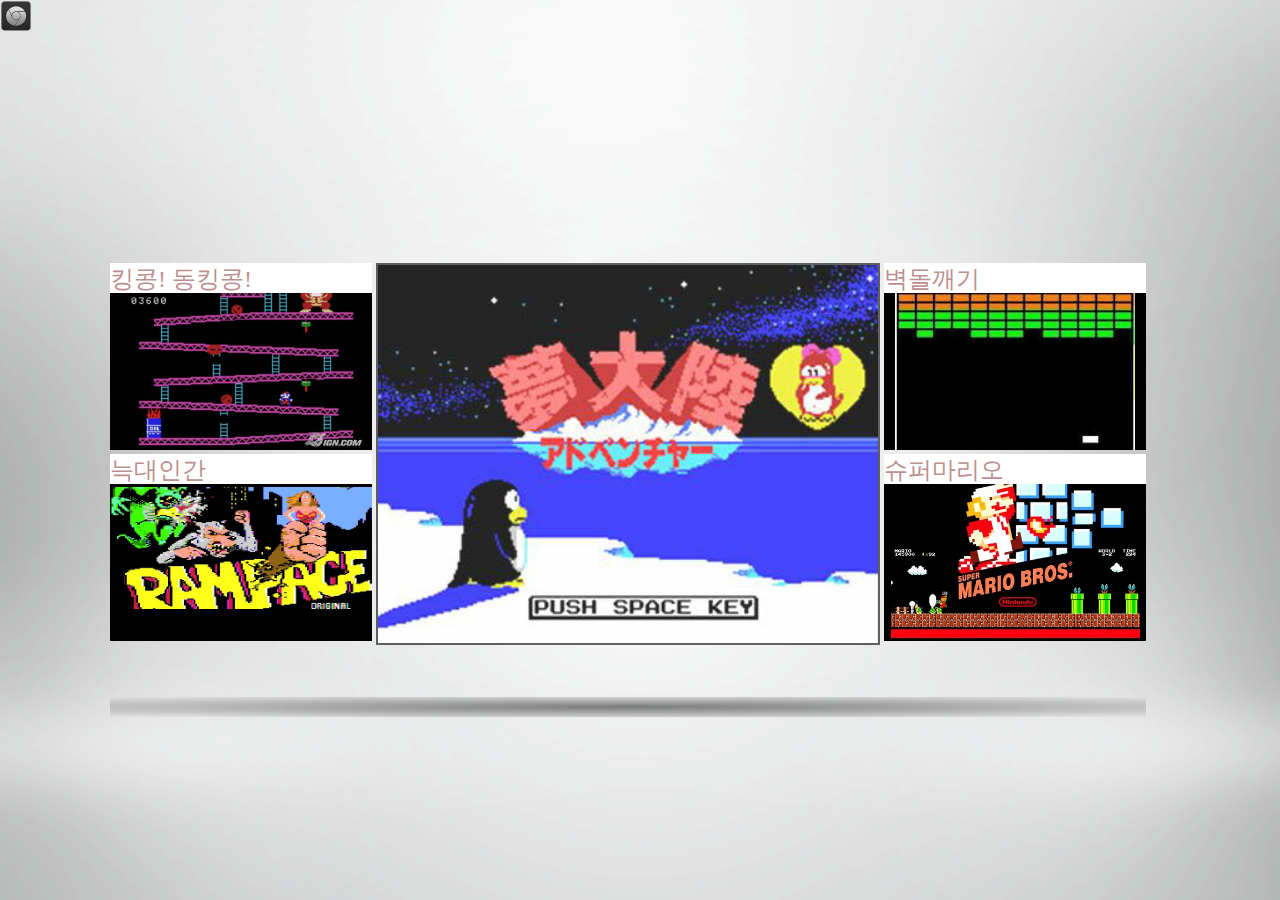
==== main.html @ a3188206 "add homescreen and game laucher of first version." ====
<!DOCTYPE html>
<html>
<head>
    <meta http-equiv="Content-Type" content="text/html; charset=UTF-8"/>
    <title>Cbox Console</title>
    <link rel="stylesheet" href="static/cbox.css" type="text/css"/>
    <script type="text/javascript" src="static/jquery.js"></script>
    <script type="text/javascript" src="static/underscore.js"></script>
    <script type="text/javascript" src="static/backbone.js"></script>
    <script type="text/javascript" src="static/backbone.tv.keyevent.js"></script>
    <script type="text/javascript" src="static/game-launcher.js"></script>
    <script type="text/javascript" src="static/homescreen.js"></script>
    <script type="text/javascript" src="static/main.js"></script>
</head>
<body>
</body>
</html>
---- static/cbox.css ----
html {
	background-image: url(../images/chrome-grey-128.png), url(../images/cbox-bg-01.png);
	background-position: left top, center center;
	background-repeat: no-repeat;
	background-attachment: fixed;
	background-size: 32px 32px, cover;
}

body {
	width: 100%;
	height: 100%;
	overflow: hidden;
}

.homescreen {
	position: absolute;
	left: 50%;
  top: 50%;
  width:1036px;
	height:374px;
  margin-left:-530px;
  margin-top:-187px;

  /*border: 1px solid black;*/
}

.homescreen .side .box.focus {
	-webkit-transform: scale(1.05);
	border: 2px solid white;
}

.homescreen .box {
	height:187px;
	background-color: black;
	background-repeat:no-repeat;
	background-clip:content-box;
	background-position:center; 
	background-size: contain;
}

.homescreen .box .titlebar {
	width:262px;
	height:30px;
	background-color: white;
	color: #bc8f8f;
	font-size: 18pt;
}

.homescreen .box#center .titlebar {
	position: absolute;
	top: 348px;
	width:500px;
}

.homescreen .box#center {
	float: left;
	height:378px;
	width: 500px;
	margin-right: 4px;
	border:2px solid rgba(0,0,0,0);
	background-position: 0 0px;
	background-size: 2500px 378px;
}

.homescreen .box#center.focus {
	border:2px solid rgba(0,0,0,0.6);
	
	/* @HOLD
	-webkit-animation:slide 8s; 
	-webkit-animation-iteration-count: infinite;
	-webkit-animation-timing-function:erase-out;
	-webkit-animation-delay: 1s;
	*/
}

@-webkit-keyframes slide
{
	0% {background-position: 0 0px;}
	25% {background-position: -500px 0px;}
	50% {background-position: -1000px 0px;}
	75% {background-position: -1500px 0px;}
	100% {background-position: -2000px 0px;}
}

.homescreen .side {
	width:262px;
	float: left;
}
.homescreen .side:first-child {
	margin-right: 4px;
}

.homescreen .side .box {
	margin-bottom: 4px;
}

.shadow {
	position: absolute;
	bottom: -80px;
	width:100%;
	height:20px;
	background: -webkit-radial-gradient(center, ellipse cover, rgba(10,10,10,0.5) 1%, rgba(255,255,255,0) 100%);
}

.game-launcher {
	z-index: 99999;
	width: 100%;
	height: 100%;
	position: absolute;
	left: 0;
	top: 0;
}

.game-sandbox {
	z-index: 99999;
	width: 100%;
	height: 100%;
	position: absolute;
	left: 0;
	top: 0;	
}
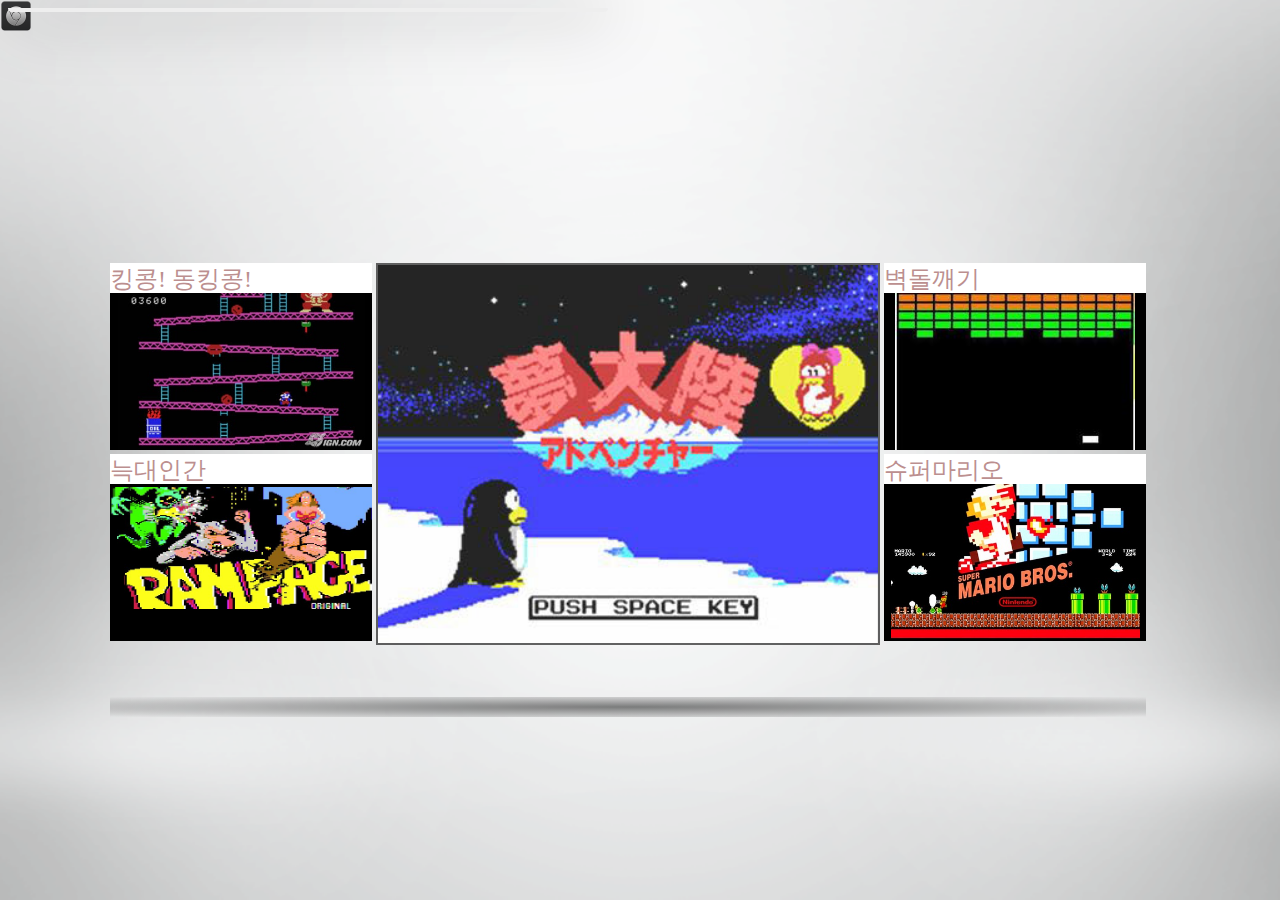
==== commit 82e7a3f8: "Add cbox sdk" ====
--- a/main.html
+++ b/main.html
@@ -7,11 +7,23 @@
     <script type="text/javascript" src="static/jquery.js"></script>
     <script type="text/javascript" src="static/underscore.js"></script>
     <script type="text/javascript" src="static/backbone.js"></script>
+    <script type="text/javascript" src="static/cbox.sdk.js"></script>
     <script type="text/javascript" src="static/backbone.tv.keyevent.js"></script>
     <script type="text/javascript" src="static/game-launcher.js"></script>
     <script type="text/javascript" src="static/homescreen.js"></script>
     <script type="text/javascript" src="static/main.js"></script>
 </head>
 <body>
+
+<div id="osx-container">
+    <div id="osx-modal-content">
+        <div id="osx-modal-title">Connect Game Controllers</div>
+        <div class="close"><a href="#" class="simplemodal-close">x</a></div>
+        <div id="osx-modal-data">
+            Click button for connecting controllers.
+            <p><button id="listener" class="simplemodal-close">Connect</button></p>
+        </div>
+    </div>
+</div>
 </body>
 </html>
--- a/static/cbox.css
+++ b/static/cbox.css
@@ -118,4 +118,21 @@
 	position: absolute;
 	left: 0;
 	top: 0;	
-}+}
+
+#osx-modal-content {display:none;}
+
+/* Overlay */
+#osx-overlay {background-color:#000; cursor:wait;}
+
+/* Container */
+#osx-container {background-color:#eee; color:#000; font: 16px/24px "Lucida Grande",Arial,sans-serif; padding-bottom:4px; width:600px; -moz-border-radius-bottomleft:6px; -webkit-border-bottom-left-radius:6px; -moz-border-radius-bottomright:6px; -webkit-border-bottom-right-radius:6px; border-radius:0 0 6px 6px; -moz-box-shadow:0 0 64px #000; -webkit-box-shadow:0 0 64px #000; box-shadow:0 0 64px #000;}
+#osx-container a {color:#ddd;}
+#osx-container #osx-modal-title {color:#000; background-color:#ddd; border-bottom:1px solid #ccc; font-weight:bold; padding:6px 8px; text-shadow:0 1px 0 #f4f4f4;}
+#osx-container .close {display:none; position:absolute; right:0; top:0;}
+#osx-container .close a {display:block; color:#777; font-weight:bold; padding:6px 12px 0; text-decoration:none; text-shadow:0 1px 0 #f4f4f4;}
+#osx-container .close a:hover {color:#000;}
+#osx-container #osx-modal-data {font-size:12px; padding:6px 12px;}
+#osx-container h2 {margin:10px 0 6px;}
+#osx-container p {margin-bottom:10px;}
+#osx-container span {color:#777;}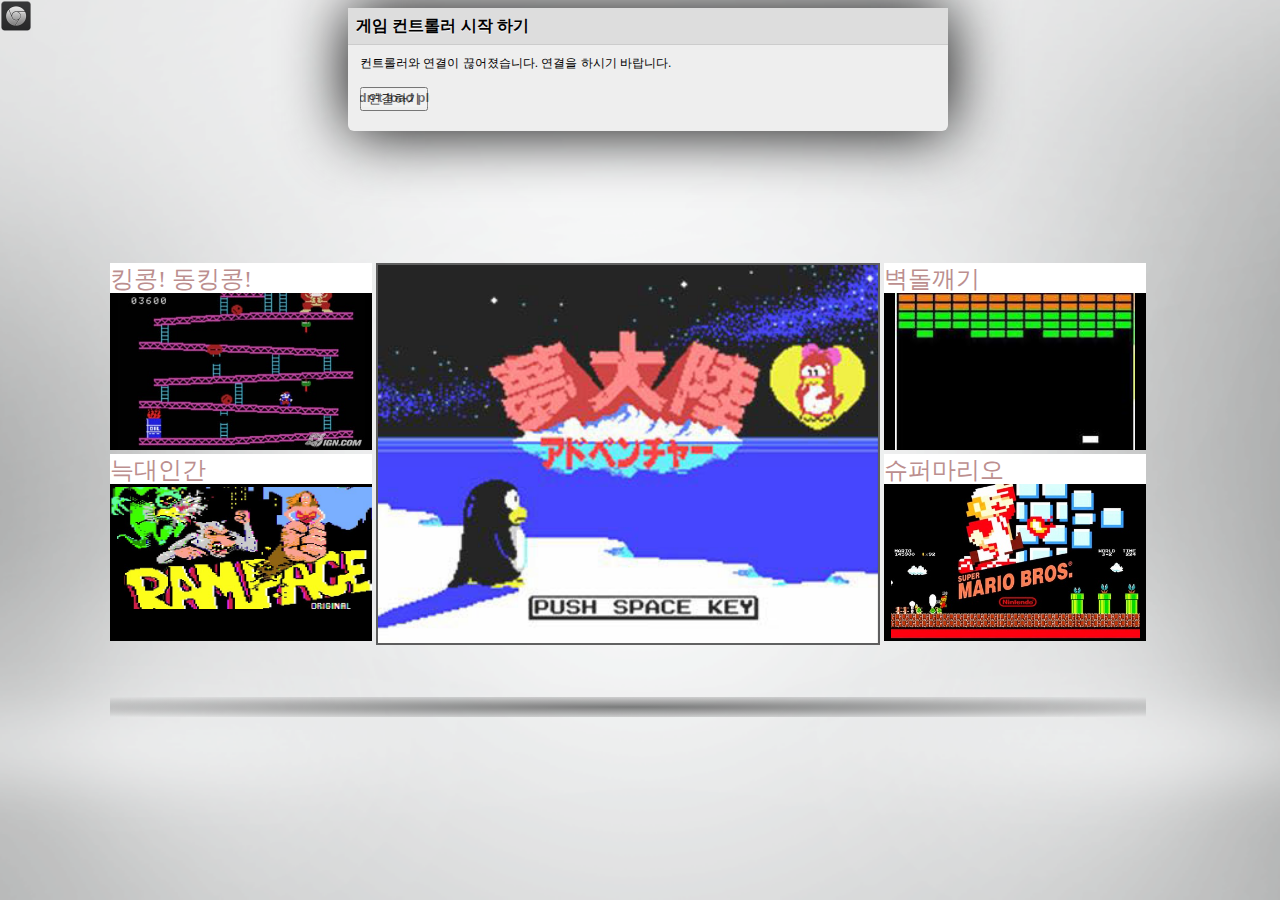
==== commit 2753702b: "Fixed Desgin of Layer Remove unused logs" ====
--- a/main.html
+++ b/main.html
@@ -7,8 +7,8 @@
     <script type="text/javascript" src="static/jquery.js"></script>
     <script type="text/javascript" src="static/underscore.js"></script>
     <script type="text/javascript" src="static/backbone.js"></script>
+    <script type="text/javascript" src="static/backbone.tv.keyevent.js"></script>
     <script type="text/javascript" src="static/cbox.sdk.js"></script>
-    <script type="text/javascript" src="static/backbone.tv.keyevent.js"></script>
     <script type="text/javascript" src="static/game-launcher.js"></script>
     <script type="text/javascript" src="static/homescreen.js"></script>
     <script type="text/javascript" src="static/main.js"></script>
@@ -17,11 +17,11 @@
 
 <div id="osx-container">
     <div id="osx-modal-content">
-        <div id="osx-modal-title">Connect Game Controllers</div>
+        <div id="osx-modal-title">게임 컨트롤러 시작 하기</div>
         <div class="close"><a href="#" class="simplemodal-close">x</a></div>
         <div id="osx-modal-data">
-            Click button for connecting controllers.
-            <p><button id="listener" class="simplemodal-close">Connect</button></p>
+	        컨트롤러와 연결이 끊어졌습니다. 연결을 하시기 바랍니다.
+            <p><button id="listener" class="simplemodal-close">연결하기</button></p>
         </div>
     </div>
 </div>
--- a/static/cbox.css
+++ b/static/cbox.css
@@ -126,7 +126,7 @@
 #osx-overlay {background-color:#000; cursor:wait;}
 
 /* Container */
-#osx-container {background-color:#eee; color:#000; font: 16px/24px "Lucida Grande",Arial,sans-serif; padding-bottom:4px; width:600px; -moz-border-radius-bottomleft:6px; -webkit-border-bottom-left-radius:6px; -moz-border-radius-bottomright:6px; -webkit-border-bottom-right-radius:6px; border-radius:0 0 6px 6px; -moz-box-shadow:0 0 64px #000; -webkit-box-shadow:0 0 64px #000; box-shadow:0 0 64px #000;}
+#osx-container {background-color:#eee; color:#000; margin: 0 auto; font: 16px/24px "Lucida Grande",Arial,sans-serif; padding-bottom:4px; width:600px; -moz-border-radius-bottomleft:6px; -webkit-border-bottom-left-radius:6px; -moz-border-radius-bottomright:6px; -webkit-border-bottom-right-radius:6px; border-radius:0 0 6px 6px; -moz-box-shadow:0 0 64px #000; -webkit-box-shadow:0 0 64px #000; box-shadow:0 0 64px #000;}
 #osx-container a {color:#ddd;}
 #osx-container #osx-modal-title {color:#000; background-color:#ddd; border-bottom:1px solid #ccc; font-weight:bold; padding:6px 8px; text-shadow:0 1px 0 #f4f4f4;}
 #osx-container .close {display:none; position:absolute; right:0; top:0;}
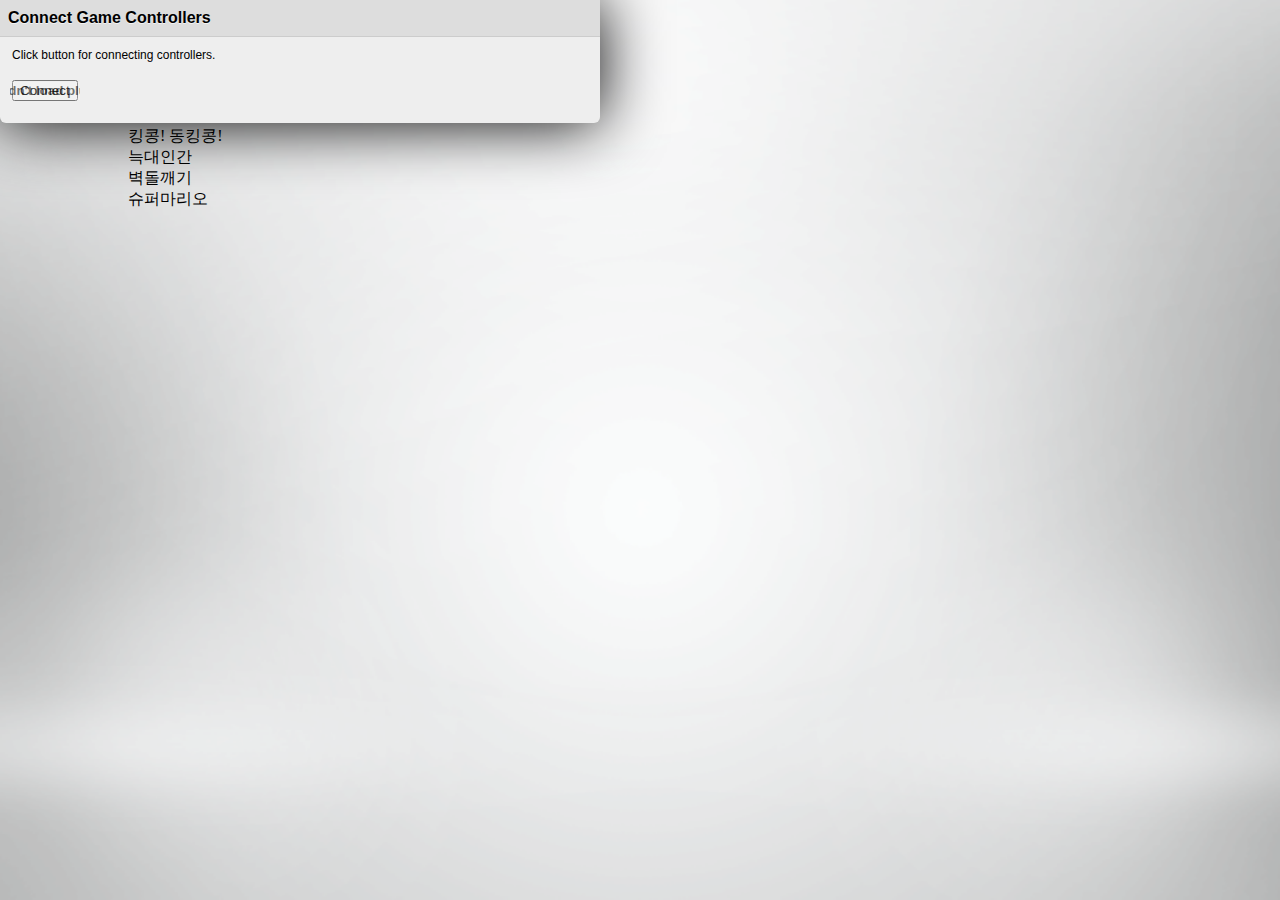
==== commit cc493691: "add jquery.transition.js" ====
--- a/main.html
+++ b/main.html
@@ -7,8 +7,9 @@
     <script type="text/javascript" src="static/jquery.js"></script>
     <script type="text/javascript" src="static/underscore.js"></script>
     <script type="text/javascript" src="static/backbone.js"></script>
+    <script type="text/javascript" src="static/cbox.sdk.js"></script>
     <script type="text/javascript" src="static/backbone.tv.keyevent.js"></script>
-    <script type="text/javascript" src="static/cbox.sdk.js"></script>
+    <script type="text/javascript" src="static/jquery.transition.min.js"></script>
     <script type="text/javascript" src="static/game-launcher.js"></script>
     <script type="text/javascript" src="static/homescreen.js"></script>
     <script type="text/javascript" src="static/main.js"></script>
@@ -17,11 +18,11 @@
 
 <div id="osx-container">
     <div id="osx-modal-content">
-        <div id="osx-modal-title">게임 컨트롤러 시작 하기</div>
+        <div id="osx-modal-title">Connect Game Controllers</div>
         <div class="close"><a href="#" class="simplemodal-close">x</a></div>
         <div id="osx-modal-data">
-	        컨트롤러와 연결이 끊어졌습니다. 연결을 하시기 바랍니다.
-            <p><button id="listener" class="simplemodal-close">연결하기</button></p>
+            Click button for connecting controllers.
+            <p><button id="listener" class="simplemodal-close">Connect</button></p>
         </div>
     </div>
 </div>
--- a/static/cbox.css
+++ b/static/cbox.css
@@ -1,3 +1,5 @@
+/* GLOBAL */
+
 html {
 	background-image: url(../images/chrome-grey-128.png), url(../images/cbox-bg-01.png);
 	background-position: left top, center center;
@@ -10,97 +12,105 @@
 	width: 100%;
 	height: 100%;
 	overflow: hidden;
+	margin:0;
+	padding: 0;
 }
+
+/* HOME SCREEN AND SLIDERS */
 
 .homescreen {
 	position: absolute;
 	left: 50%;
   top: 50%;
-  width:1036px;
-	height:374px;
-  margin-left:-530px;
-  margin-top:-187px;
-
-  /*border: 1px solid black;*/
+  width:1024px;
+	height:648px;
+  margin-left:-512px;
+  margin-top:-324px;
 }
 
-.homescreen .side .box.focus {
-	-webkit-transform: scale(1.05);
-	border: 2px solid white;
+#android {
+	position: absolute;
+	background-image: url(../images/android-256.png);
+	background-position: center, center;
+	background-repeat: no-repeat;
+	background-size: 100%;
+	width:200px;
+	height:200px;
+	z-index: 20000;
+	margin-top: 46%;
+	left:-37px;
 }
 
-.homescreen .box {
-	height:187px;
-	background-color: black;
-	background-repeat:no-repeat;
-	background-clip:content-box;
-	background-position:center; 
-	background-size: contain;
+#sliderview {
+	width:100%;
+	height:100%;
+	border:1px solid red;
+	padding-left: 0px;
 }
 
-.homescreen .box .titlebar {
-	width:262px;
-	height:30px;
-	background-color: white;
-	color: #bc8f8f;
-	font-size: 18pt;
+#sliderview .slider:nth-child(1) {
+	-webkit-transform: scale(1);
+	z-index: 9999;
+	margin-top:-123px;
 }
 
-.homescreen .box#center .titlebar {
-	position: absolute;
-	top: 348px;
-	width:500px;
+#sliderview .slider:nth-child(2) {
+	-webkit-transform: scale(0.84);
+	z-index: 9998;
+	/* var w = 396, nth=2;(w * (nth - 1)) - ((w * 0.1608) * valocity) */
+	left:300px;
 }
 
-.homescreen .box#center {
-	float: left;
-	height:378px;
-	width: 500px;
-	margin-right: 4px;
-	border:2px solid rgba(0,0,0,0);
-	background-position: 0 0px;
-	background-size: 2500px 378px;
+#sliderview .slider:nth-child(3) {
+	-webkit-transform: scale(0.68);
+	z-index: 9997;
+	/* valocity is 5 */
+	left:505px;
 }
 
-.homescreen .box#center.focus {
-	border:2px solid rgba(0,0,0,0.6);
+#sliderview .slider:nth-child(4) {
+	-webkit-transform: scale(0.52);
+	z-index: 9996;
+	/* valocity is 9 */
+	left:617px;
+}
 	
-	/* @HOLD
-	-webkit-animation:slide 8s; 
-	-webkit-animation-iteration-count: infinite;
-	-webkit-animation-timing-function:erase-out;
-	-webkit-animation-delay: 1s;
-	*/
+#sliderview .slider:nth-child(5) {
+	-webkit-transform: scale(0.36);
+	z-index: 9995;
+	/* valocity is 14 */
+	left:	692px;
 }
 
-@-webkit-keyframes slide
-{
-	0% {background-position: 0 0px;}
-	25% {background-position: -500px 0px;}
-	50% {background-position: -1000px 0px;}
-	75% {background-position: -1500px 0px;}
-	100% {background-position: -2000px 0px;}
+.slider {
+	position: relative;
+	width:396px;
+	height:246px;
+  top: 50%;
+  margin-top: -25%;
+  margin-left: 62px;
+  background-position: center, center;
+	background-repeat: no-repeat;
+	background-size: 100% 100%;
+	-webkit-transition: left 300ms ease-out;
 }
 
-.homescreen .side {
-	width:262px;
-	float: left;
-}
-.homescreen .side:first-child {
-	margin-right: 4px;
+.slider .banner {
+	display: inline-block;
+	width: 100%;
+	height:100%;
 }
 
-.homescreen .side .box {
-	margin-bottom: 4px;
+
+.slider .reflect {
+	position: relative;
+	top:-4px;
+	width:396px;
+	height: 48px;
 }
 
-.shadow {
-	position: absolute;
-	bottom: -80px;
-	width:100%;
-	height:20px;
-	background: -webkit-radial-gradient(center, ellipse cover, rgba(10,10,10,0.5) 1%, rgba(255,255,255,0) 100%);
-}
+
+/* GAME LAUNCHER AND SANDBOX */
 
 .game-launcher {
 	z-index: 99999;
@@ -120,13 +130,10 @@
 	top: 0;	
 }
 
+/* OSX MODAL, OVERRAY AND CONTAINER */
 #osx-modal-content {display:none;}
-
-/* Overlay */
 #osx-overlay {background-color:#000; cursor:wait;}
-
-/* Container */
-#osx-container {background-color:#eee; color:#000; margin: 0 auto; font: 16px/24px "Lucida Grande",Arial,sans-serif; padding-bottom:4px; width:600px; -moz-border-radius-bottomleft:6px; -webkit-border-bottom-left-radius:6px; -moz-border-radius-bottomright:6px; -webkit-border-bottom-right-radius:6px; border-radius:0 0 6px 6px; -moz-box-shadow:0 0 64px #000; -webkit-box-shadow:0 0 64px #000; box-shadow:0 0 64px #000;}
+#osx-container {position: absolute; background-color:#eee; color:#000; margin: 0 auto; font: 16px/24px "Lucida Grande",Arial,sans-serif; padding-bottom:4px; width:600px; -moz-border-radius-bottomleft:6px; -webkit-border-bottom-left-radius:6px; -moz-border-radius-bottomright:6px; -webkit-border-bottom-right-radius:6px; border-radius:0 0 6px 6px; -moz-box-shadow:0 0 64px #000; -webkit-box-shadow:0 0 64px #000; box-shadow:0 0 64px #000;}
 #osx-container a {color:#ddd;}
 #osx-container #osx-modal-title {color:#000; background-color:#ddd; border-bottom:1px solid #ccc; font-weight:bold; padding:6px 8px; text-shadow:0 1px 0 #f4f4f4;}
 #osx-container .close {display:none; position:absolute; right:0; top:0;}
@@ -135,4 +142,4 @@
 #osx-container #osx-modal-data {font-size:12px; padding:6px 12px;}
 #osx-container h2 {margin:10px 0 6px;}
 #osx-container p {margin-bottom:10px;}
-#osx-container span {color:#777;}+#osx-container span {color:#777;}
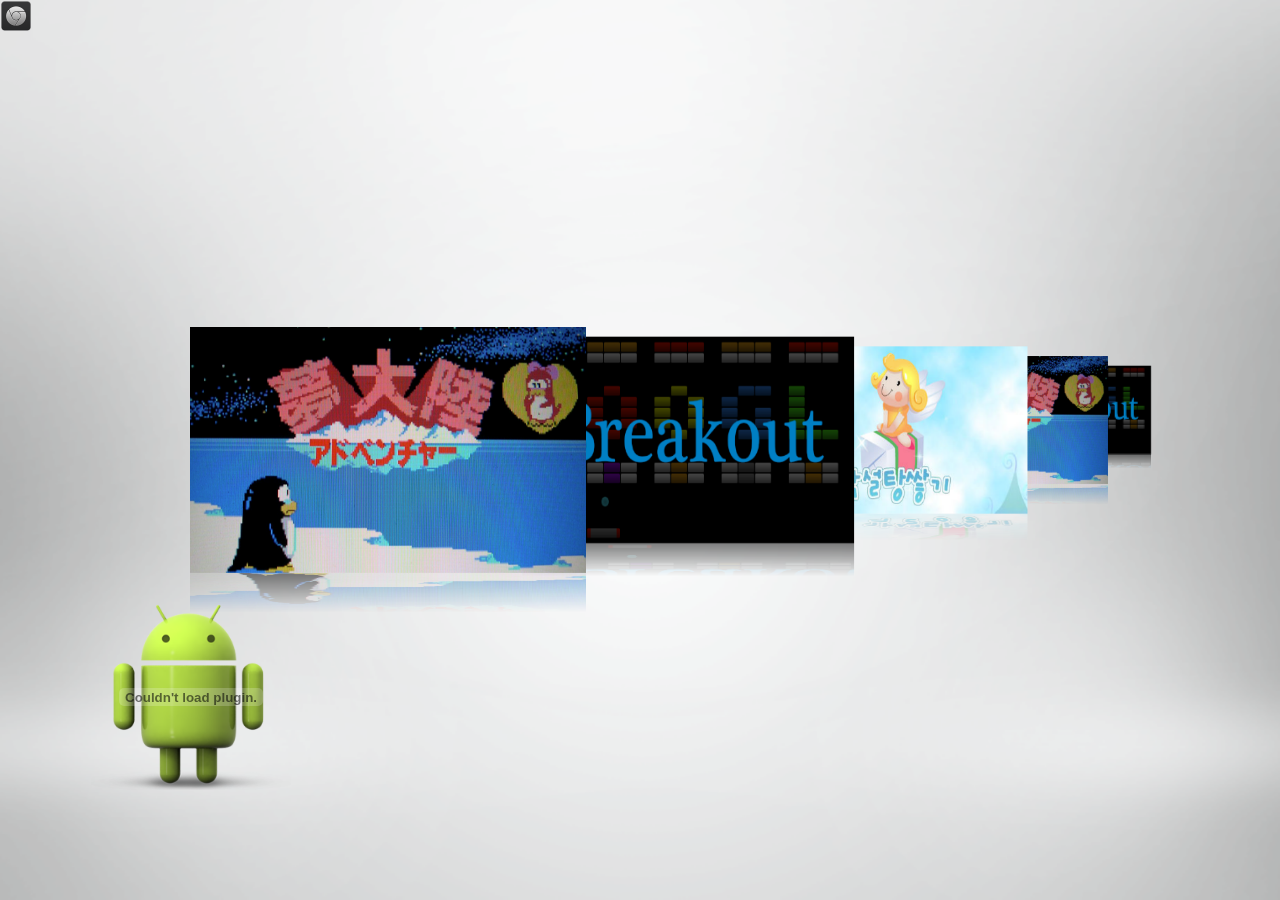
==== commit 70920ecc: "1. fixed bug nacl 2. remove layer for connection 3. add Xbox" ====
--- a/main.html
+++ b/main.html
@@ -15,16 +15,5 @@
     <script type="text/javascript" src="static/main.js"></script>
 </head>
 <body>
-
-<div id="osx-container">
-    <div id="osx-modal-content">
-        <div id="osx-modal-title">Connect Game Controllers</div>
-        <div class="close"><a href="#" class="simplemodal-close">x</a></div>
-        <div id="osx-modal-data">
-            Click button for connecting controllers.
-            <p><button id="listener" class="simplemodal-close">Connect</button></p>
-        </div>
-    </div>
-</div>
 </body>
 </html>
--- a/static/cbox.css
+++ b/static/cbox.css
@@ -44,7 +44,6 @@
 #sliderview {
 	width:100%;
 	height:100%;
-	border:1px solid red;
 	padding-left: 0px;
 }
 
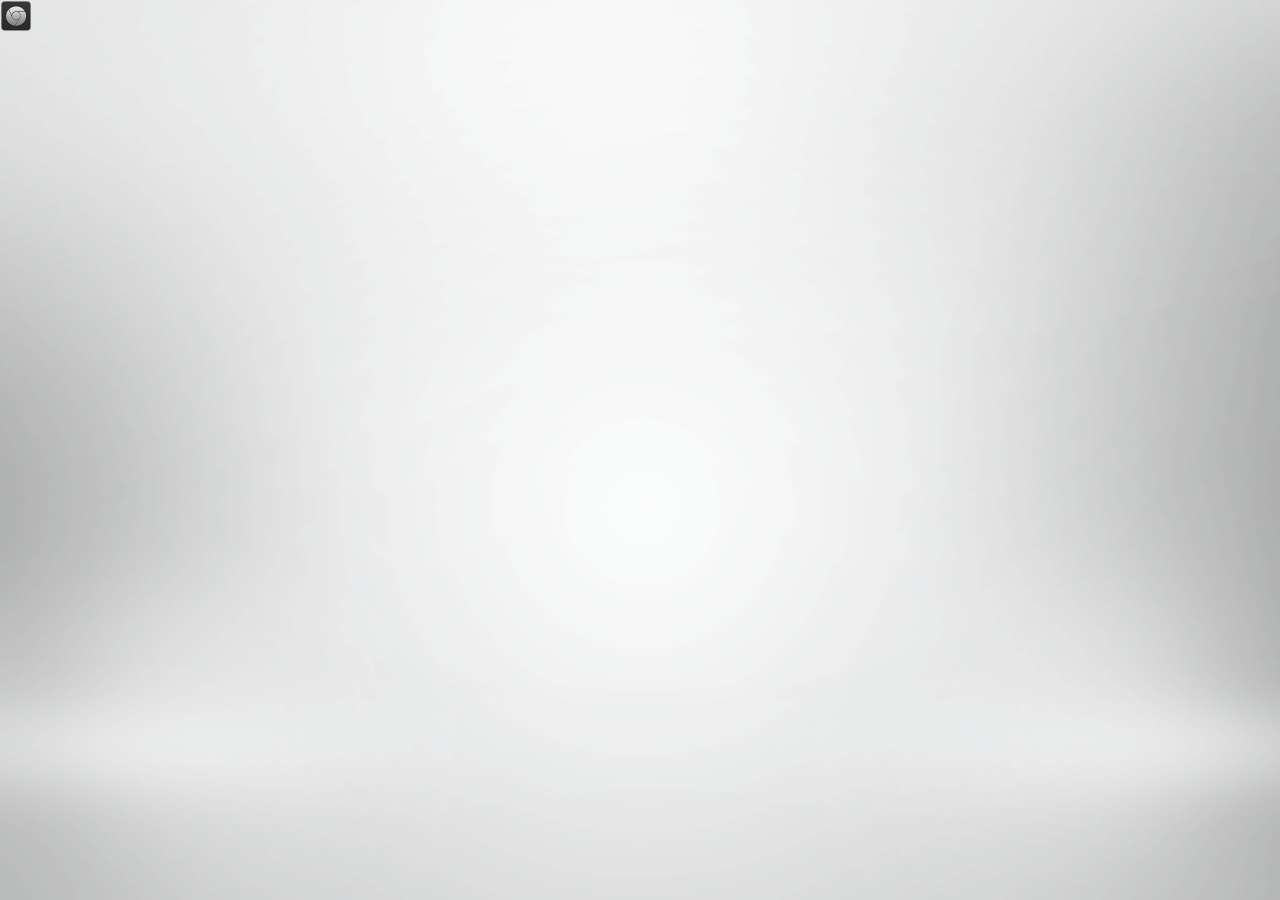
==== commit bc015304: "add config.js" ====
--- a/main.html
+++ b/main.html
@@ -7,11 +7,13 @@
     <script type="text/javascript" src="static/jquery.js"></script>
     <script type="text/javascript" src="static/underscore.js"></script>
     <script type="text/javascript" src="static/backbone.js"></script>
+    <script type="text/javascript" src="static/pubsub.js"></script>
     <script type="text/javascript" src="static/cbox.sdk.js"></script>
     <script type="text/javascript" src="static/backbone.tv.keyevent.js"></script>
     <script type="text/javascript" src="static/jquery.transition.min.js"></script>
     <script type="text/javascript" src="static/game-launcher.js"></script>
     <script type="text/javascript" src="static/homescreen.js"></script>
+    <script type="text/javascript" src="static/config.js"></script>
     <script type="text/javascript" src="static/main.js"></script>
 </head>
 <body>
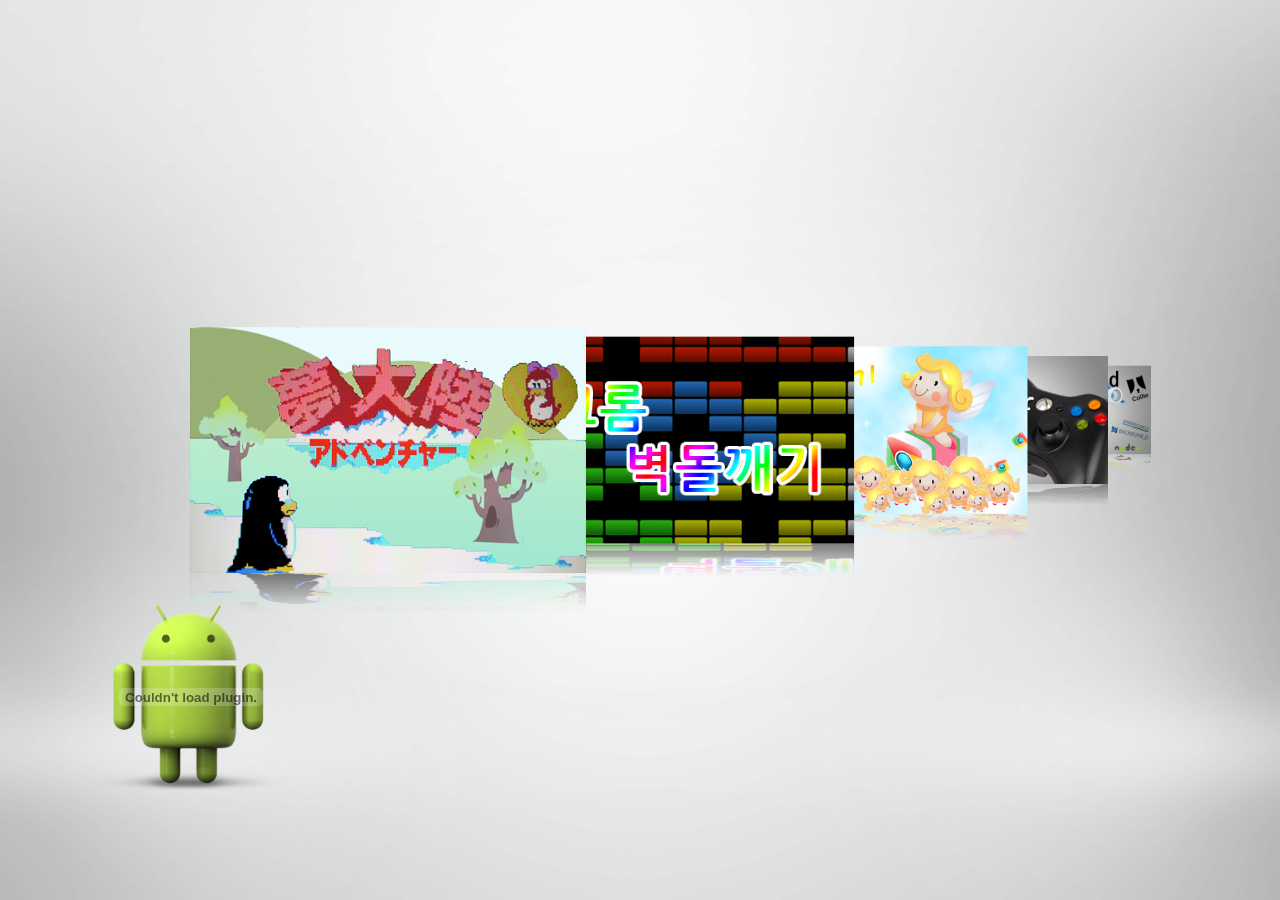
==== commit 800da9ac: "fixed contorller" ====
--- a/main.html
+++ b/main.html
@@ -17,5 +17,12 @@
     <script type="text/javascript" src="static/main.js"></script>
 </head>
 <body>
+<div id="listenerWebSocket">
+    <embed name="nacl_module"
+           id="websocket"
+           width=0 height=0
+           src="static/websocket/websocket.nmf"
+    type="application/x-nacl" />
+</div>
 </body>
 </html>
--- a/static/cbox.css
+++ b/static/cbox.css
@@ -1,11 +1,11 @@
 /* GLOBAL */
 
 html {
-	background-image: url(../images/chrome-grey-128.png), url(../images/cbox-bg-01.png);
-	background-position: left top, center center;
+	background-image: url(../images/cbox-bg-01.png);
+	background-position: center center;
 	background-repeat: no-repeat;
 	background-attachment: fixed;
-	background-size: 32px 32px, cover;
+	background-size: cover;
 }
 
 body {
@@ -73,7 +73,7 @@
 	/* valocity is 9 */
 	left:617px;
 }
-	
+
 #sliderview .slider:nth-child(5) {
 	-webkit-transform: scale(0.36);
 	z-index: 9995;
@@ -126,7 +126,7 @@
 	height: 100%;
 	position: absolute;
 	left: 0;
-	top: 0;	
+	top: 0;
 }
 
 /* OSX MODAL, OVERRAY AND CONTAINER */
